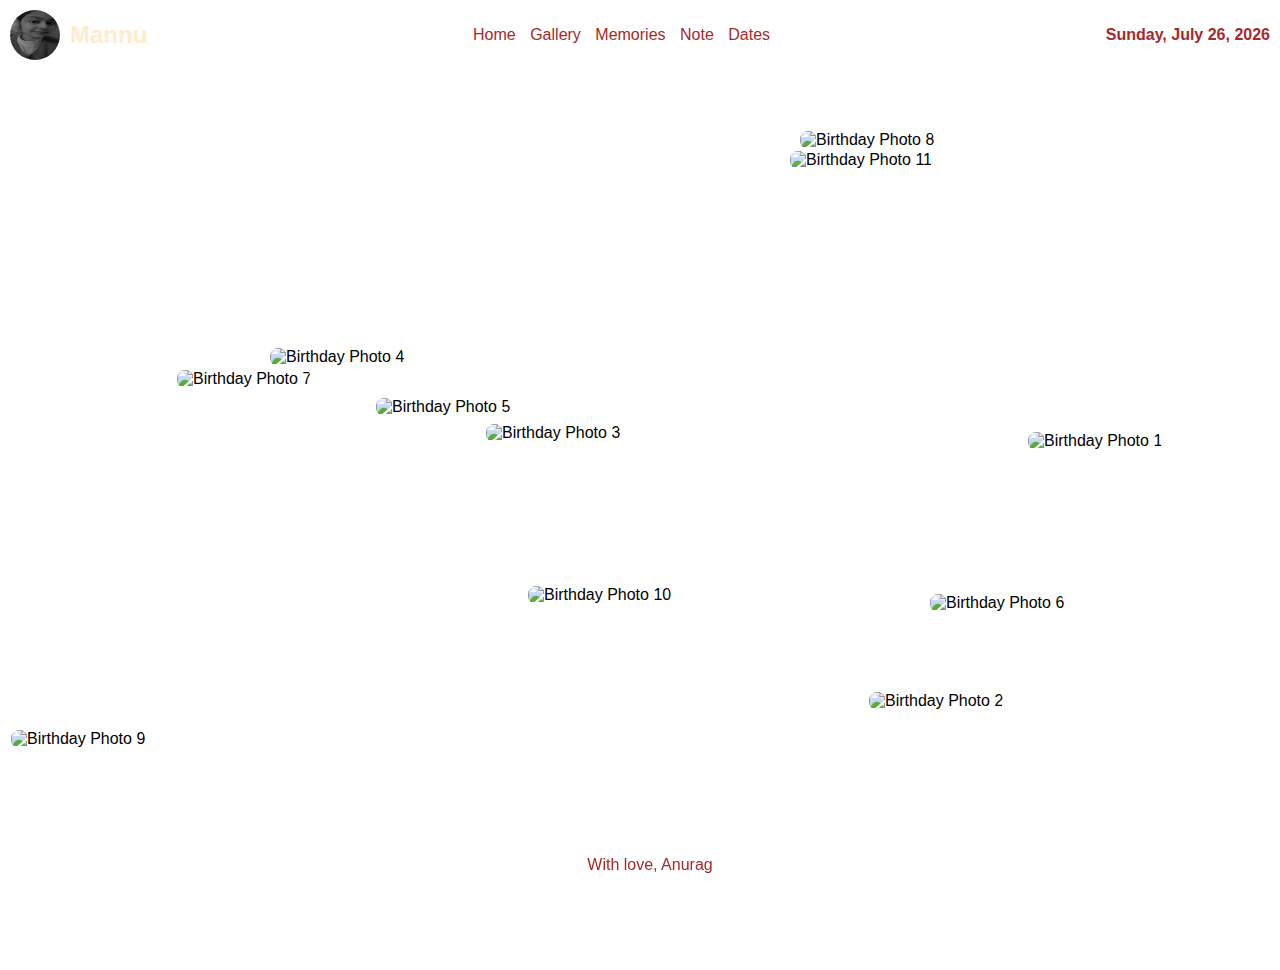
==== gallery.html @ 7af9456f "Add files via upload" ====
<!DOCTYPE html>
<html lang="en">
<head>
    <meta charset="UTF-8">
    <meta name="viewport" content="width=device-width, initial-scale=1.0">
    <link rel="stylesheet" href="gallerystyles.css">
    <link rel="stylesheet" href="styles.css"
</head>
<body>
    <header>
        <div class="logo">
            <img style="border-radius: 100%;" class="logo-img" src="logo.jpg" alt="Logo Image">
            <h1 class="name">Mannu</h1>
        </div>
        <div class="middle">
            <nav>
                <a href="index.html">Home</a>
                <a href="gallery.html">Gallery</a>
                <a href="gallery2.html">Memories</a>
                <a href="notes.html">Note</a>
                <a href="dates.html">Dates</a>
            </nav>
        </div>
        <div class="right">
            <span id="current-date"></span>
        </div>
    </header>
    <section class="gallery-container" id="galleryContainer">
        <!-- Gallery items will be dynamically added here -->
    </section>
    <footer>
        <p>With love, Anurag</p>
    </footer>

    <script>
        // Display the current date in the header
        var currentDate = new Date();
        var dateOptions = { weekday: 'long', year: 'numeric', month: 'long', day: 'numeric' };
        document.getElementById("current-date").innerHTML = currentDate.toLocaleDateString('en-US', dateOptions);

        
        // Function to create a random number between min and max (inclusive)
        function getRandomNumber(min, max) {
            return Math.floor(Math.random() * (max - min + 1)) + min;
        }

        // Function to create gallery items with random positions and sizes
        function createGalleryItems() {
            const galleryContainer = document.getElementById('galleryContainer');
            const numberOfPhotos = 11; // Adjust the number of photos as needed

            for (let i = 1; i <= numberOfPhotos; i++) {
                const galleryItem = document.createElement('div');
                galleryItem.classList.add('gallery-item');
                galleryItem.onclick = function() {
                    toggleImageSize(this);
                };

                const photo = document.createElement('img');
                photo.src = `images/photo${i}.jpg`;
                photo.alt = `Birthday Photo ${i}`;

                galleryItem.appendChild(photo);
                galleryContainer.appendChild(galleryItem);

                photo.onclick = function () {
                    toggleImageSize(galleryItem);
                };

                // Set random position and size
                const left = getRandomNumber(0, window.innerWidth - 250) + 'px';
                const top = getRandomNumber(0, window.innerHeight - 250) + 'px';
                const width = getRandomNumber(150, 300) + 'px';
                const height = 'auto';

                galleryItem.style.left = left;
                galleryItem.style.top = top;
                galleryItem.style.width = width;
                galleryItem.style.height = height;
            }
        }

        // Call the function to create gallery items when the page is loaded
        document.addEventListener('DOMContentLoaded', createGalleryItems);

        // Function to toggle image size
        function toggleImageSize(element) {
            element.classList.toggle('enlarged');
        }

    </script>
</body>
</html>
---- gallerystyles.css ----
header {
    background-color: rgba(76, 175, 80, 0);
    color: brown;
    padding: 10px;
    display: flex;
    justify-content: space-between;
    align-items: center;
}

body {
    font-family: 'Arial', sans-serif;
    background-image: url('images/Screenshot\ 2024-01-27\ 124333.png'); /* Replace 'background.jpg' with the path to your background image */
    background-size: cover; /* Ensure the background image covers the entire viewport */
    background-position: center; /* Center the background image */
    margin: 0;
    padding: 0;
}

.logo {
    display: flex;
    align-items: center;
}

.logo img {
    width: 50px; /* Adjust the size of the logo image */
    height: 50px; /* Adjust the size of the logo image */
    margin-right: 10px;
}

.logo h1 {
    font-size: 24px; /* Adjust the font size of the small name */
    margin: 0;
}



.left img {
    width: 50px; /* Adjust the size of the circle photo */
    height: 50px; /* Adjust the size of the circle photo */
    border-radius: 50%;
    margin-right: 10px;
}

.right span {
    font-weight: bold;
}

.middle nav a {
    color: brown;
    text-decoration: none;
    margin-right: 10px;
}

.gallery-container {
    position: relative;
    width: 100%;
    height: 100vh;
}

.gallery-item {
    position: absolute;
    overflow: hidden;
    border-radius: 8px;
    cursor: pointer;
    transition: transform 0.3s ease-in-out;
}

.gallery-item img {
    width: 100%;
    height: auto;
    border-radius: 8px;
    transition: transform 0.3s ease-in-out;
}

.gallery-item:hover {
    transform: scale(1.1);
}

.gallery-item.enlarged img {
    width: 100%;
    height: auto;
}

.name{
    color: blanchedalmond;
}

footer {
    background-color: rgba(76, 175, 80, 0);
    color: brown;
    text-align: center;
    padding: 10px;
    position: fixed;
    bottom: 0;
    width: 100%;
}
---- styles.css ----
.logo-img{
    border-radius: 100%;
}

header {
    background-color: rgba(76, 175, 80, 0);
    color: brown;
    padding: 10px;
    display: flex;
    justify-content: space-between;
    align-items: center;
}

.left img {
    width: 50px; /* Adjust the size of the circle photo */
    height: 50px; /* Adjust the size of the circle photo */
    border-radius: 50%;
    margin-right: 10px;
}

.dates-content {
    max-width: 800px;
    margin: 20px auto;
    text-align: center;
    display: flex;
    flex-wrap: wrap;
    justify-content: center;
}

.date-box {
    background-color: #e0f7fa;
    border: 1px solid #00bcd4;
    border-radius: 8px;
    margin: 10px;
    padding: 20px;
    text-align: center;
}

.gallery-container {
    display: flex;
    flex-wrap: wrap;
    justify-content: center;
}

.gallery-container img {
    max-width: 100%;
    height: auto;
    margin: 10px;
    border-radius: 8px;
}

.logo {
    display: flex;
    align-items: center;
}

.logo img {
    width: 50px; /* Adjust the size of the logo image */
    height: 50px; /* Adjust the size of the logo image */
    margin-right: 10px;
}

.logo h1 {
    font-size: 24px; /* Adjust the font size of the small name */
    margin: 0;
}

.right span {
    font-weight: bold;
}

.middle nav a {
    color: brown;
    text-decoration: none;
    margin-right: 10px;
}

.home-container {
    display: flex;
    flex-direction: column;
    align-items: center;
    justify-content: center;
    text-align: center;
    margin: 20px;
}

.slideshow-container {
    max-width: 800px; /* Adjust the maximum width of the slideshow container */
    margin: auto;
    position: relative;
}

.mySlides {
    display: none;
}

/* 
.mySlides img {
    width: 100%;
} 
*/

.prev, .next {
    position: absolute;
    top: 50%;
    transform: translateY(-50%);
    font-size: 18px;
    cursor: pointer;
    color: white;
    background-color: #4CAF50;
    padding: 10px;
    border: none;
    outline: none;
}

.prev:hover, .next:hover {
    background-color: #45a049;
}

body {
    font-family: 'Arial', sans-serif;
    background-image: url('https://getwallpapers.com/wallpaper/full/9/8/b/931159-friendship-wallpaper-1920x1200-samsung-galaxy.jpg'); /* Replace 'background.jpg' with the path to your background image */
    background-size: cover; /* Ensure the background image covers the entire viewport */
    background-position: center; /* Center the background image */
    margin: 0;
    padding: 0;
    /* background-position: 150px; */
}

.name{
    color: blanchedalmond;
}

footer {
    background-color: rgba(76, 175, 80, 0);
    color: brown;
    text-align: center;
    padding: 10px;
    position: fixed;
    bottom: 0;
    width: 100%;
}
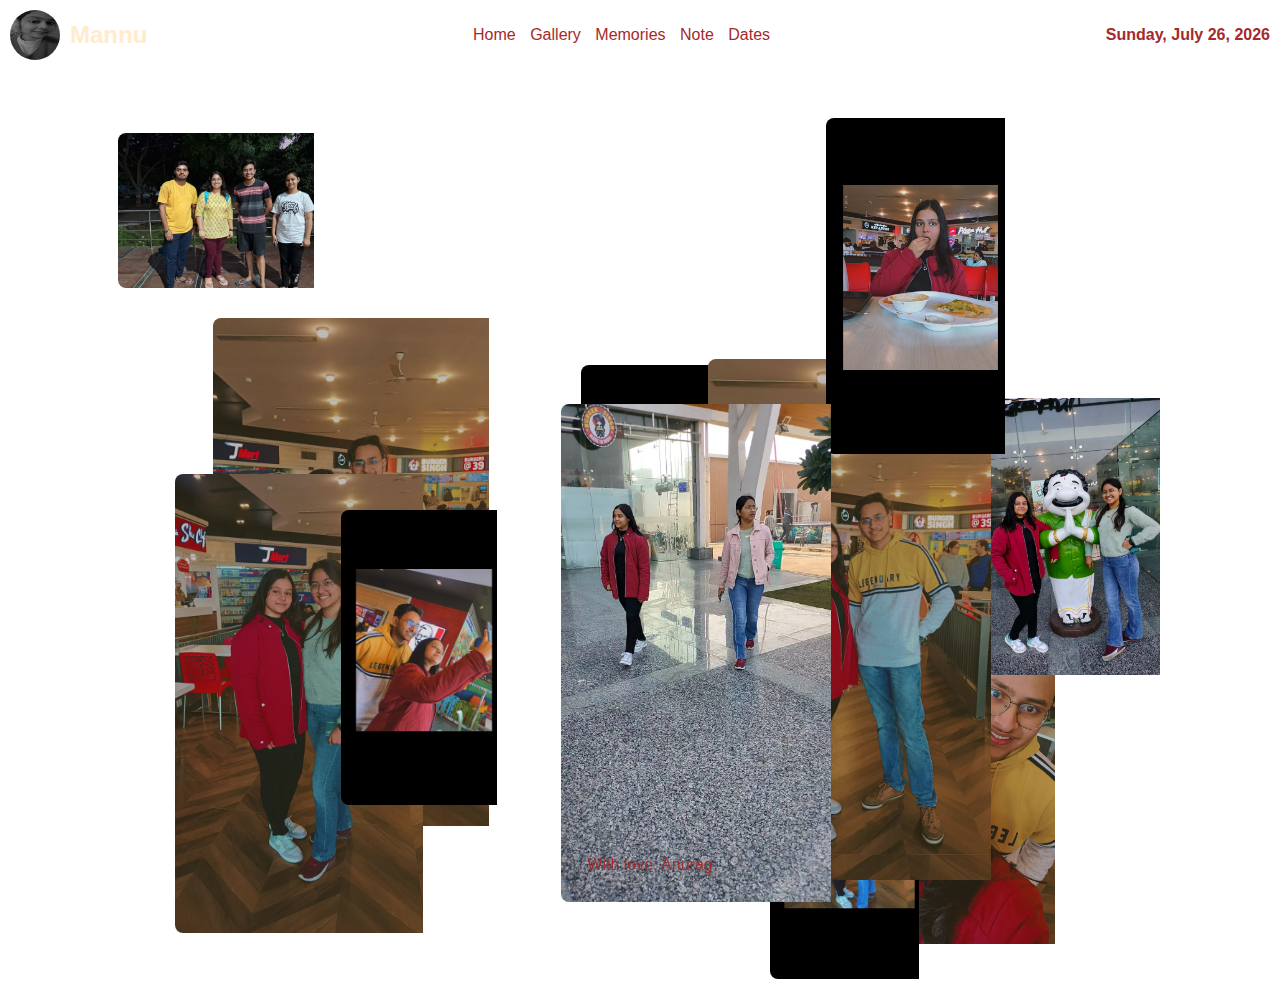
==== commit b867b1a2: "Update gallery.html" ====
--- a/gallery.html
+++ b/gallery.html
@@ -57,7 +57,7 @@
                 };
 
                 const photo = document.createElement('img');
-                photo.src = `images/photo${i}.jpg`;
+                photo.src = `photo${i}.jpg`;
                 photo.alt = `Birthday Photo ${i}`;
 
                 galleryItem.appendChild(photo);
